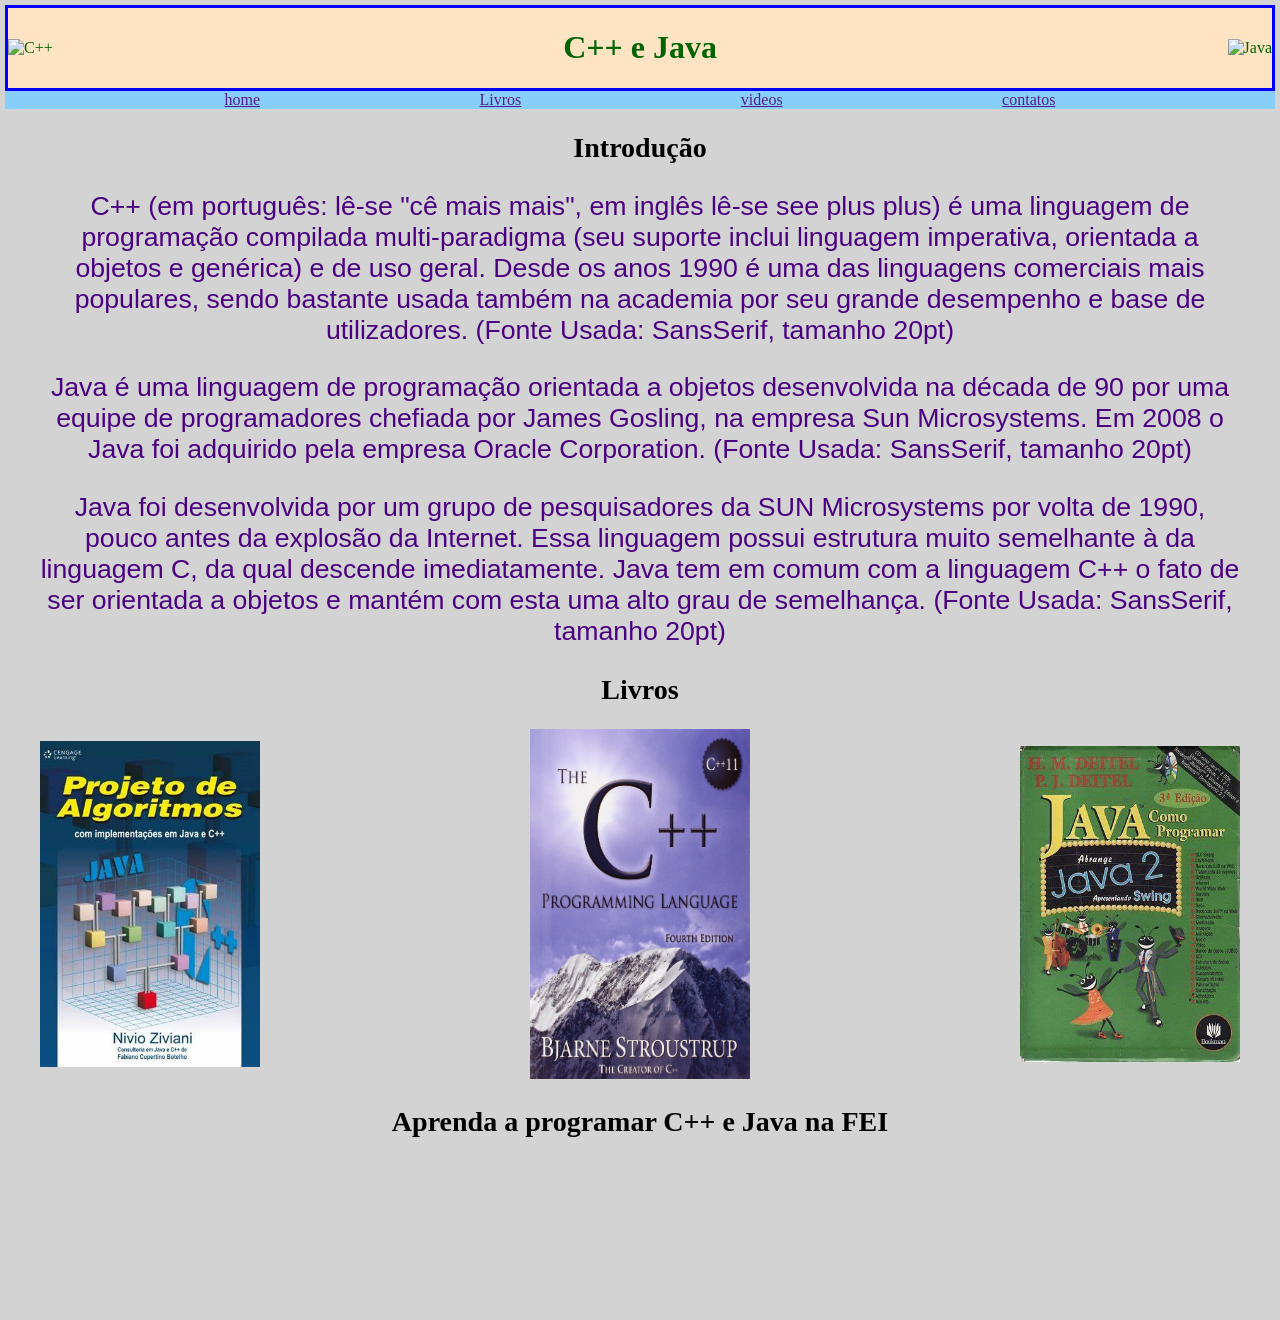
==== index.html @ 2435ed26 "Add files via upload" ====
<!DOCTYPE html>
<html lang="en">

<head>
    <meta charset="UTF-8">
    <meta name="viewport" content="width=device-width, initial-scale=1.0">
    <title>Varela atividade</title>
    <link rel="stylesheet" href="estilo.CSS">
</head>

<body>
    <div class="caixa">
        <div>
            <img src="C++.png" alt="C++" width="250" height="250">
        </div>
        <div id="text">
            <h1>C++ e Java</h1>
        </div>
        <div>
            <img src="Java.png" alt="Java" width="250" height="250">
        </div>
    </div>

    <div class="azul">
        <div>
            <a href="">home</a>
        </div>
        <div>
            <a href="">Livros</a>
        </div>
        <div>
            <a href="">videos</a>
        </div>
        <div>
            <a href="">contatos</a>

        </div>

    </div>
    <div class="well">


        <h2>Introdução</h2>


        <p> C++ (em português: lê-se "cê mais mais", em inglês lê-se see plus plus) é uma linguagem de programação
            compilada multi-paradigma (seu
            suporte inclui linguagem imperativa, orientada a objetos e genérica) e de uso geral. Desde os anos 1990 é
            uma das linguagens comerciais
            mais populares, sendo bastante usada também na academia por seu grande desempenho e base de utilizadores.
            (Fonte Usada: SansSerif,
            tamanho 20pt)</p>

        <p>Java é uma linguagem de programação orientada a objetos desenvolvida na década de 90 por uma equipe de
            programadores chefiada por
            James Gosling, na empresa Sun Microsystems. Em 2008 o Java foi adquirido pela empresa Oracle Corporation.
            (Fonte Usada: SansSerif,
            tamanho 20pt)</p>

        <p>Java foi desenvolvida por um grupo de pesquisadores da SUN Microsystems por volta de 1990, pouco antes da
            explosão da Internet. Essa
            linguagem possui estrutura muito semelhante à da linguagem C, da qual descende imediatamente. Java tem em
            comum com a linguagem
            C++ o fato de ser orientada a objetos e mantém com esta uma alto grau de semelhança. (Fonte Usada:
            SansSerif, tamanho 20pt)</p>
    <div>

        <h2>Livros</h2>
        <div class="meio">
            <div>
                <img src="book1.jpg" alt="1" width="220">
            </div>
            <div class="front">
                <div>
                    <img src="book2.jpg" alt="2" width="220" height="350">
                </div>
            </div>
            <div class="BACK">
                <div>
                    <img src="book3.jpg" alt="3" width="220">
                </div>

            </div>
    </div>     

            <h2> Aprenda a programar C++ e Java na FEI</h2>

       <div>
        <iframe src="https://www.youtube.com/embed/4MHAOPxcns" frameborder="0" width="305">
        </iframe>
       </div>
        




</body>

</html>
---- estilo.CSS ----
body {
    margin: 5px;
    background: lightgray;
}

.caixa {
    background: bisque;
    display: flex;
    justify-content: space-between;
    align-items: center;    
    border: 3px solid blue;
    color: darkgreen

}
.azul {
    background:lightskyblue;
    color:white;
     justify-content: space-evenly;
     display:flex;
    
   
}

.well{
    width: 1200px;
    margin: auto;
    text-align: center;
}
h2 {
    font-family: 'Times New Roman';
    font-size: 28px;
}
p{
    font-family: sans-serif;
    font-size: 20pt;
    color: indigo
}

.meio{
    display: flex;
    justify-content: space-between;
    align-items: center;    
}
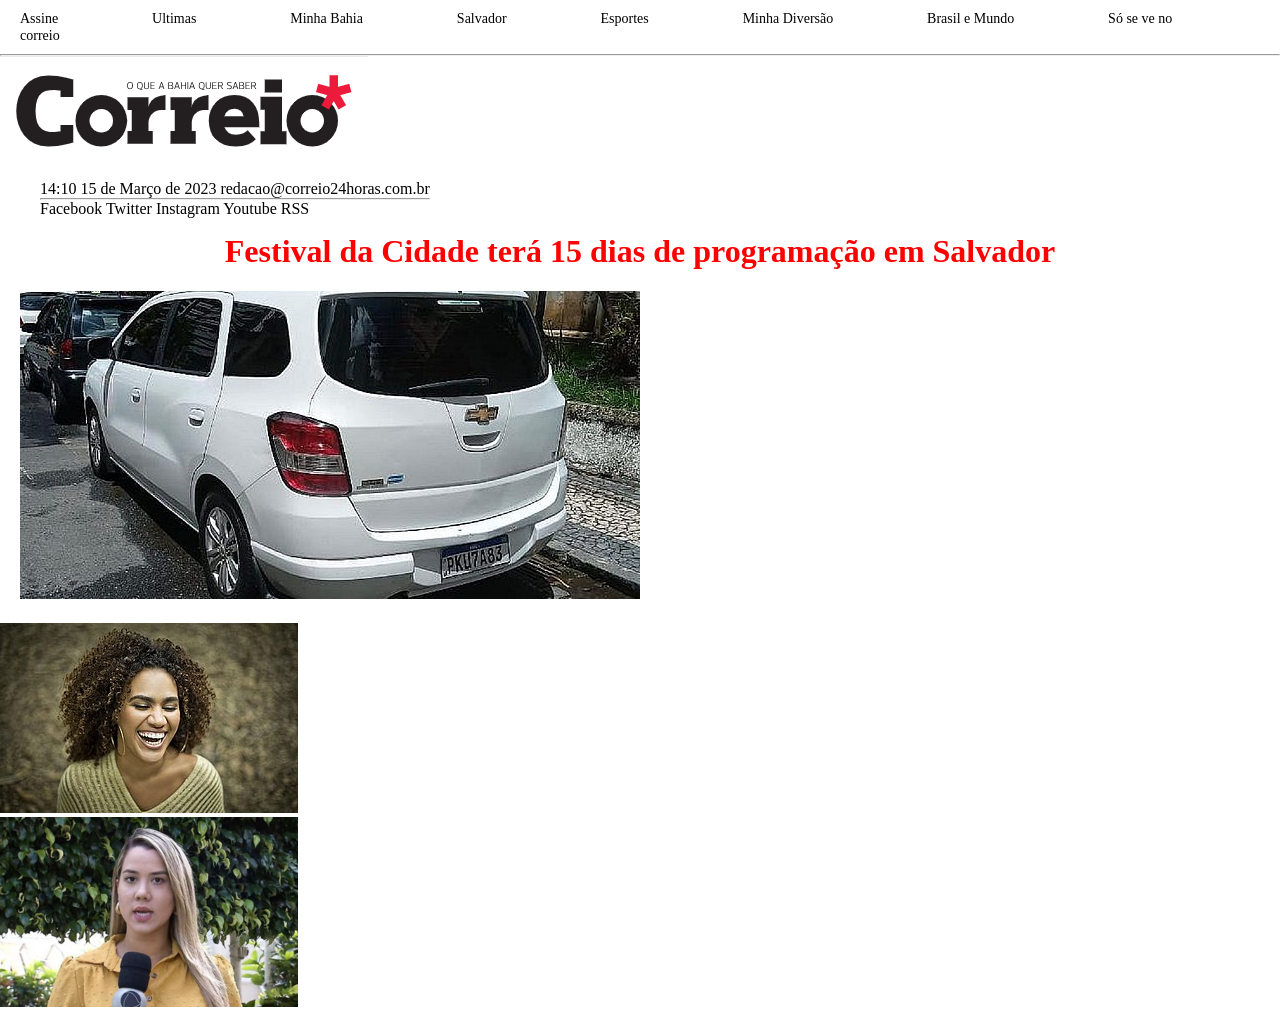
==== commit 8b2f08eb: "Add files via upload" ====
--- a/index.html
+++ b/index.html
@@ -1,99 +1,56 @@
 <!DOCTYPE html>
 <html lang="en">
-
 <head>
     <meta charset="UTF-8">
     <meta name="viewport" content="width=device-width, initial-scale=1.0">
-    <title>Varela atividade</title>
-    <link rel="stylesheet" href="estilo.CSS">
+    <title>Document</title>
+    <link rel="stylesheet" href="estilo.css">
 </head>
-
 <body>
-    <div class="caixa">
+    <div class="barra">
         <div>
-            <img src="C++.png" alt="C++" width="250" height="250">
+            <a class="Ass" href="">Assine</a>
+            <a class="Ultimas" href="">Ultimas</a>
+            <a class="Minhab" href="">Minha Bahia</a>
+            <a class="Salv" href="">Salvador</a>
+            <a class="Sports" href="">Esportes</a>
+            <a class="MD" href="">Minha Diversão</a>
+            <a class="Br" href="">Brasil e Mundo</a>
+            <a class="SC" href="">Só se ve no correio</a>
         </div>
-        <div id="text">
-            <h1>C++ e Java</h1>
+    </div>
+<hr>
+    <div class="Image">
+        <div>
+            <img src="1.png" alt="1">
         </div>
+    </div> 
+    <div class="texto1">
         <div>
-            <img src="Java.png" alt="Java" width="250" height="250">
+            <p>14:10 15 de Março de 2023 redacao@correio24horas.com.br <br><hr> Facebook Twitter Instagram Youtube RSS </p>   
+        
+        </div>
+    </div>
+    <div class="title">
+        <div>
+            <h1>Festival da Cidade terá 15 dias de programação em Salvador</h1>
+        </div>
+    </div>
+    <div class="img2">
+        <div>
+            <img src="2.png" alt="2">
+        </div>
+    </div>
+    <div class="img3">
+         <div>
+            <img src="3.png" alt="3">
+        </div>
+    </div>
+    <div class="img4">
+        <div>
+            <img src="4.png" alt="4">
         </div>
     </div>
 
-    <div class="azul">
-        <div>
-            <a href="">home</a>
-        </div>
-        <div>
-            <a href="">Livros</a>
-        </div>
-        <div>
-            <a href="">videos</a>
-        </div>
-        <div>
-            <a href="">contatos</a>
-
-        </div>
-
-    </div>
-    <div class="well">
-
-
-        <h2>Introdução</h2>
-
-
-        <p> C++ (em português: lê-se "cê mais mais", em inglês lê-se see plus plus) é uma linguagem de programação
-            compilada multi-paradigma (seu
-            suporte inclui linguagem imperativa, orientada a objetos e genérica) e de uso geral. Desde os anos 1990 é
-            uma das linguagens comerciais
-            mais populares, sendo bastante usada também na academia por seu grande desempenho e base de utilizadores.
-            (Fonte Usada: SansSerif,
-            tamanho 20pt)</p>
-
-        <p>Java é uma linguagem de programação orientada a objetos desenvolvida na década de 90 por uma equipe de
-            programadores chefiada por
-            James Gosling, na empresa Sun Microsystems. Em 2008 o Java foi adquirido pela empresa Oracle Corporation.
-            (Fonte Usada: SansSerif,
-            tamanho 20pt)</p>
-
-        <p>Java foi desenvolvida por um grupo de pesquisadores da SUN Microsystems por volta de 1990, pouco antes da
-            explosão da Internet. Essa
-            linguagem possui estrutura muito semelhante à da linguagem C, da qual descende imediatamente. Java tem em
-            comum com a linguagem
-            C++ o fato de ser orientada a objetos e mantém com esta uma alto grau de semelhança. (Fonte Usada:
-            SansSerif, tamanho 20pt)</p>
-    <div>
-
-        <h2>Livros</h2>
-        <div class="meio">
-            <div>
-                <img src="book1.jpg" alt="1" width="220">
-            </div>
-            <div class="front">
-                <div>
-                    <img src="book2.jpg" alt="2" width="220" height="350">
-                </div>
-            </div>
-            <div class="BACK">
-                <div>
-                    <img src="book3.jpg" alt="3" width="220">
-                </div>
-
-            </div>
-    </div>     
-
-            <h2> Aprenda a programar C++ e Java na FEI</h2>
-
-       <div>
-        <iframe src="https://www.youtube.com/embed/4MHAOPxcns" frameborder="0" width="305">
-        </iframe>
-       </div>
-        
-
-
-
-
 </body>
-
 </html>
--- a/estilo.css
+++ b/estilo.css
@@ -0,0 +1,47 @@
+*{
+margin:0; /* remove margens padrão do navegador */
+padding:0; /* remove espaçamento interno padrão */
+box-sizing:border-box; /* faz largura e altura incluírem padding e borda */
+}
+.barra{
+background:white; /* define cor de fundo branca */
+padding:10px 20px; /* espaço interno 10 para cima e baixo e 20 esquerda e direita */
+font-size:14px; /* tamanho da fonte */
+font-family: Arial, Helvetica, sans-serif; /* define a família da fonte */
+}
+.Ass{ color: black;}
+.Ultimas{color: black;}
+.Minhab{color: black;}
+.Salv{color: black;}
+.Sports{color: black;}
+.MD{color: black;}
+.Br{color: black;}
+.SC{color: black;}
+
+.barra a{
+margin-right:90px; /* espaço entre os links */
+text-decoration:none; /* remove o sublinhado padrão dos links */
+font-family: 'Times New Roman', Times, serif; /* deixa o texto em times */
+}
+.texto1{
+    display:flex; /* ativa FLEXBOX para organizar os elementos */
+    align-items:center; /* centraliza os elementos verticalmente */ 
+    padding:15px 40px; /* espaço interno da barra */
+    position:relative; /* necessário para posicionar elementos com position:absolute dentro dele */
+}
+.Image{
+    display:flex;
+    position:relative; /* necessário para posicionar elementos com position:absolute dentro dele */
+}
+.title{
+    color: red;
+    display: flex;
+    align-items: center;
+    justify-content: center
+}
+.img2{
+    display: flex;
+    gap: 15px;
+    padding: 20px;
+    align-items: flex-start;
+}
